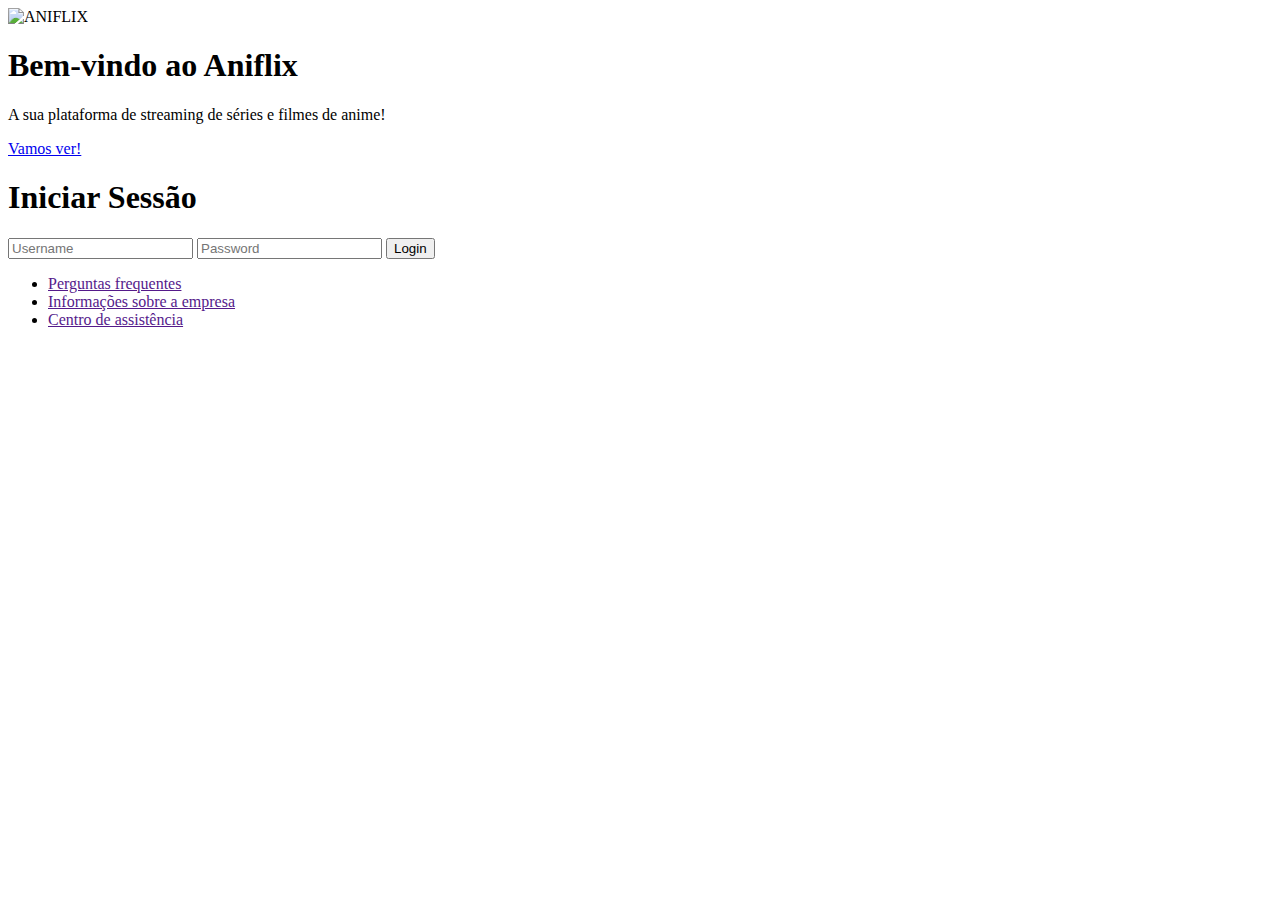
==== index.html @ 30934b17 "Correção de erros (Mais alguns)" ====
<!DOCTYPE html><html lang="pt"><head>
    <meta charset="UTF-8">
    <meta name="viewport" content="width=device-width, initial-scale=1.0">
    <link rel="stylesheet" href="assets/index.a9b8f035.css">
    <title>Aniflix</title>
</head>
<body>
    <header>
        <div id="header-logo">
            <img src="assets/LOGO.svg" alt="ANIFLIX">
        </div>
        
    </header>

    <main class="home-page">
        <section class="home-section">
            <h1>Bem-vindo ao <span>Aniflix</span></h1>
            <p>A sua plataforma de streaming de séries e filmes de anime!</p>
            <a class="btn" href="browse/browse.html">Vamos ver!</a>
        </section>

        <section class="login home-section">
            <h1>Iniciar Sessão</h1>
            <form action="">
                <!-- <label for="login">Username</label> -->
                <input type="text" placeholder="Username">
                <!-- <label for="password">Password</label> -->
                <input type="password" placeholder="Password">
                <button class="btn">Login</button>
            </form>
        </section>
    </main>

    <footer>
        <ul>
            <li><a href="">Perguntas frequentes</a></li>
            <li><a href="">Informações sobre a empresa</a></li>
            <li><a href="">Centro de assistência</a></li>
        </ul>
    </footer>
</body></html>
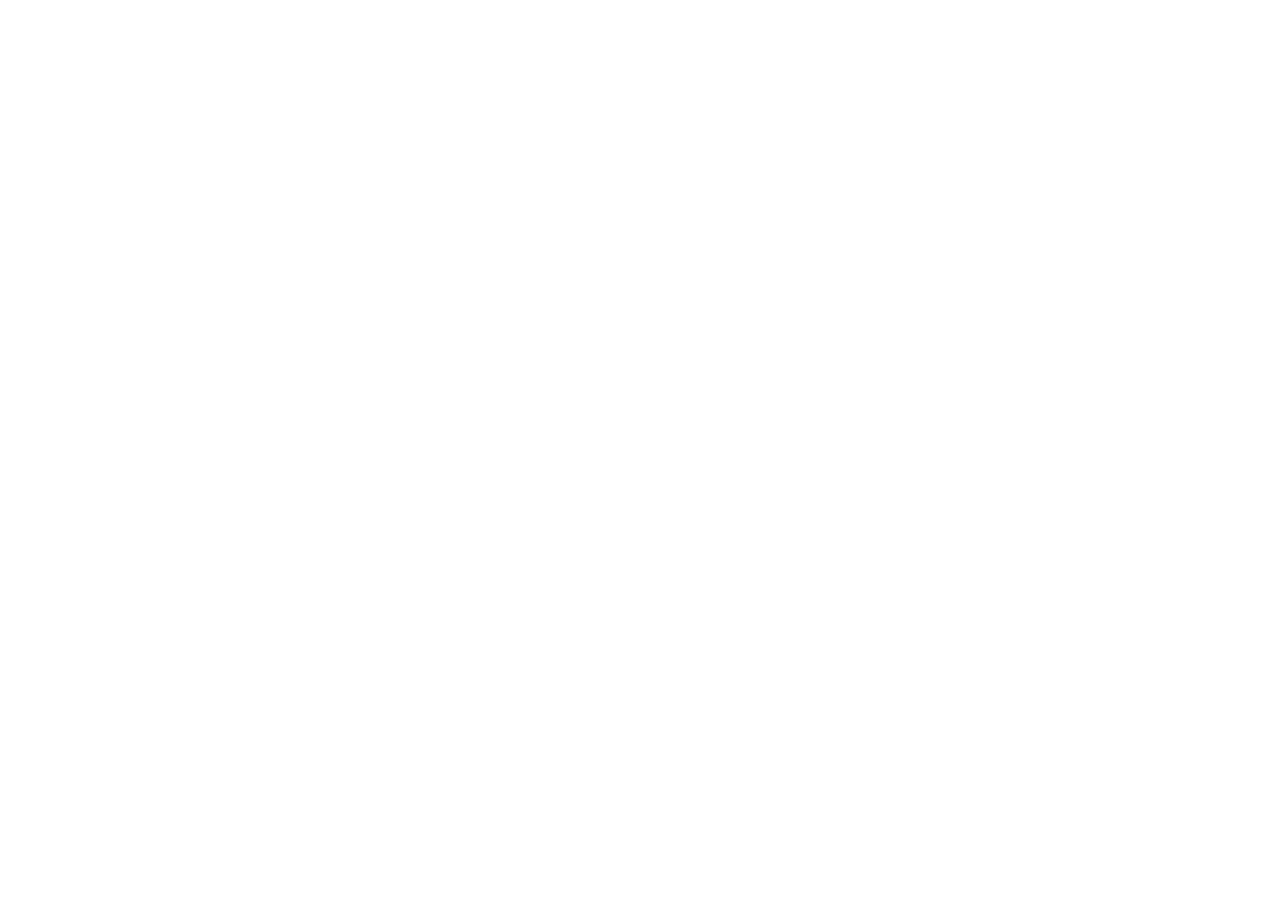
==== commit 61c81c92: "Correçõa de bugs (2)" ====
--- a/index.html
+++ b/index.html
@@ -1,41 +1 @@
-<!DOCTYPE html><html lang="pt"><head>
-    <meta charset="UTF-8">
-    <meta name="viewport" content="width=device-width, initial-scale=1.0">
-    <link rel="stylesheet" href="assets/index.a9b8f035.css">
-    <title>Aniflix</title>
-</head>
-<body>
-    <header>
-        <div id="header-logo">
-            <img src="assets/LOGO.svg" alt="ANIFLIX">
-        </div>
-        
-    </header>
-
-    <main class="home-page">
-        <section class="home-section">
-            <h1>Bem-vindo ao <span>Aniflix</span></h1>
-            <p>A sua plataforma de streaming de séries e filmes de anime!</p>
-            <a class="btn" href="browse/browse.html">Vamos ver!</a>
-        </section>
-
-        <section class="login home-section">
-            <h1>Iniciar Sessão</h1>
-            <form action="">
-                <!-- <label for="login">Username</label> -->
-                <input type="text" placeholder="Username">
-                <!-- <label for="password">Password</label> -->
-                <input type="password" placeholder="Password">
-                <button class="btn">Login</button>
-            </form>
-        </section>
-    </main>
-
-    <footer>
-        <ul>
-            <li><a href="">Perguntas frequentes</a></li>
-            <li><a href="">Informações sobre a empresa</a></li>
-            <li><a href="">Centro de assistência</a></li>
-        </ul>
-    </footer>
-</body></html>+<!DOCTYPE html><html lang="pt"><head><meta charset="utf-8"><meta http-equiv="X-UA-Compatible" content="IE=edge"><meta name="viewport" content="width=device-width,initial-scale=1"><link rel="icon" href="/Aniflix/favicon.ico"><title>aniflix-vue</title><link href="/Aniflix/css/browse.a3f6f795.css" rel="prefetch"><link href="/Aniflix/js/browse.d1b10013.js" rel="prefetch"><link href="/Aniflix/css/app.33cc56f6.css" rel="preload" as="style"><link href="/Aniflix/js/app.72eccd1c.js" rel="preload" as="script"><link href="/Aniflix/js/chunk-vendors.2c0361d5.js" rel="preload" as="script"><link href="/Aniflix/css/app.33cc56f6.css" rel="stylesheet"></head><body><noscript><strong>We're sorry but aniflix-vue doesn't work properly without JavaScript enabled. Please enable it to continue.</strong></noscript><div id="app"></div><script src="/Aniflix/js/chunk-vendors.2c0361d5.js"></script><script src="/Aniflix/js/app.72eccd1c.js"></script></body></html>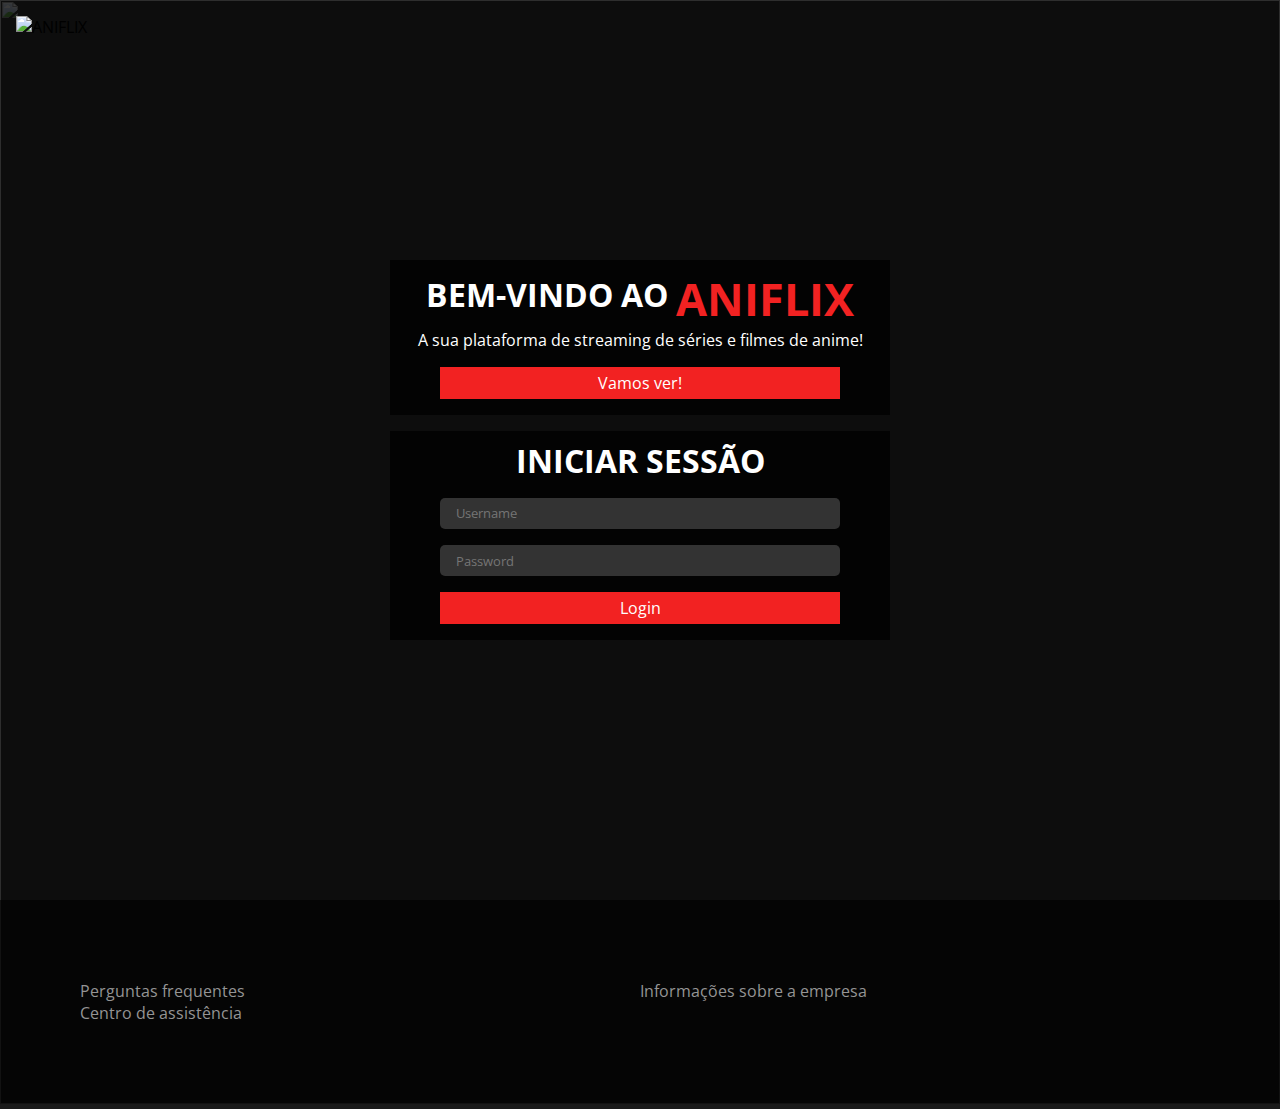
==== commit 0c2e98d8: "Correção de bugs (6)" ====
--- a/index.html
+++ b/index.html
@@ -1 +1,17 @@
-<!DOCTYPE html><html lang="pt"><head><meta charset="utf-8"><meta http-equiv="X-UA-Compatible" content="IE=edge"><meta name="viewport" content="width=device-width,initial-scale=1"><link rel="icon" href="/Aniflix/favicon.ico"><title>aniflix-vue</title><link href="/Aniflix/css/browse.a3f6f795.css" rel="prefetch"><link href="/Aniflix/js/browse.d1b10013.js" rel="prefetch"><link href="/Aniflix/css/app.33cc56f6.css" rel="preload" as="style"><link href="/Aniflix/js/app.72eccd1c.js" rel="preload" as="script"><link href="/Aniflix/js/chunk-vendors.2c0361d5.js" rel="preload" as="script"><link href="/Aniflix/css/app.33cc56f6.css" rel="stylesheet"></head><body><noscript><strong>We're sorry but aniflix-vue doesn't work properly without JavaScript enabled. Please enable it to continue.</strong></noscript><div id="app"></div><script src="/Aniflix/js/chunk-vendors.2c0361d5.js"></script><script src="/Aniflix/js/app.72eccd1c.js"></script></body></html>+<!DOCTYPE html>
+<html lang="pt">
+  <head>
+    <meta charset="utf-8">
+    <meta http-equiv="X-UA-Compatible" content="IE=edge">
+    <meta name="viewport" content="width=device-width,initial-scale=1.0">
+    <link rel='icon' href="/favicon.ico">
+    <title>aniflix-vue</title>
+  <link href="/js/browse.js" rel="prefetch"><link href="/js/app.js" rel="preload" as="script"><link href="/js/chunk-vendors.js" rel="preload" as="script"></head>
+  <body>
+    <noscript>
+      <strong>We're sorry but aniflix-vue doesn't work properly without JavaScript enabled. Please enable it to continue.</strong>
+    </noscript>
+    <div id="app"></div>
+    <!-- built files will be auto injected -->
+  <script type="text/javascript" src="/js/chunk-vendors.js"></script><script type="text/javascript" src="/js/app.js"></script></body>
+</html>
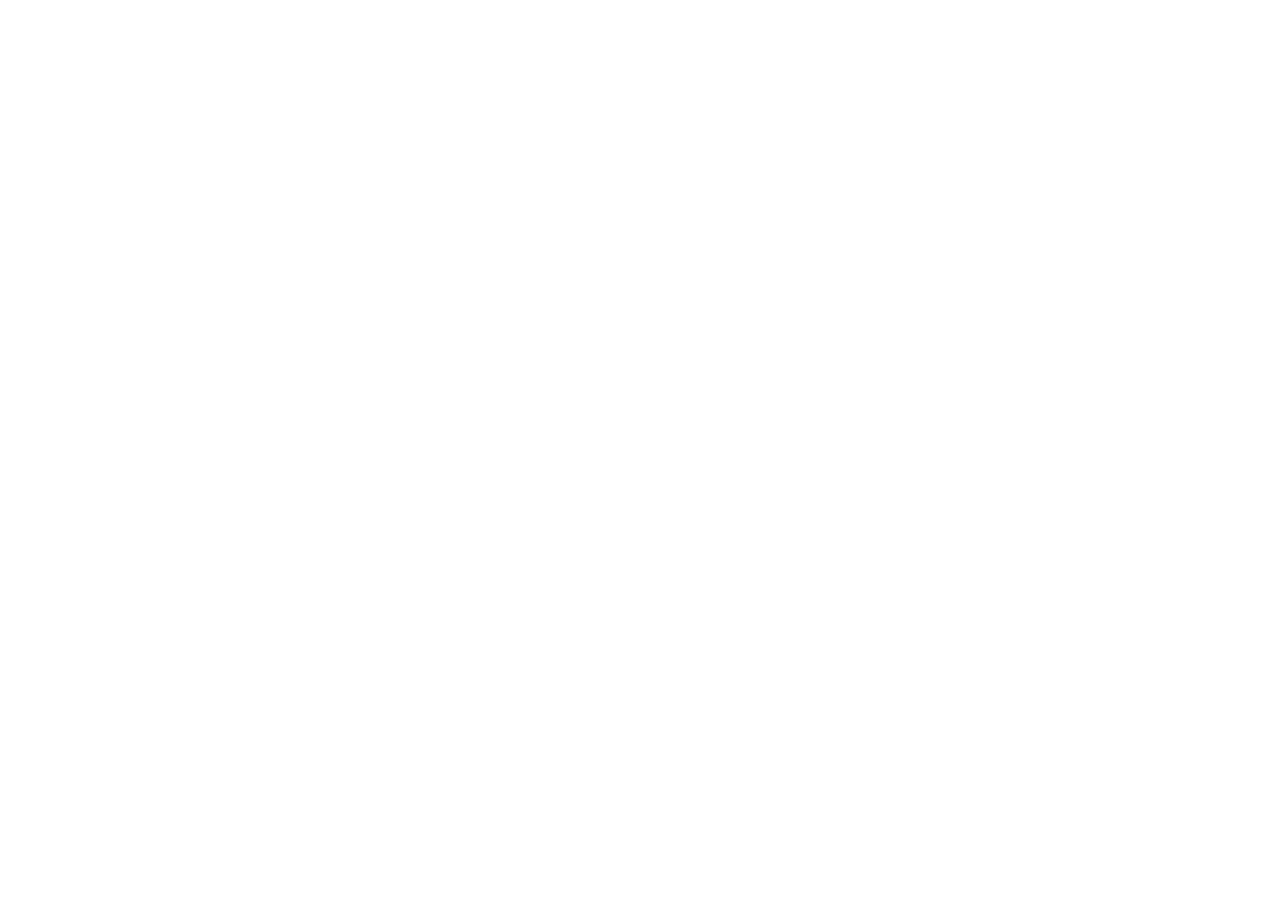
==== commit e470b0f7: "Correção de Bugs (7)" ====
--- a/index.html
+++ b/index.html
@@ -1,17 +1 @@
-<!DOCTYPE html>
-<html lang="pt">
-  <head>
-    <meta charset="utf-8">
-    <meta http-equiv="X-UA-Compatible" content="IE=edge">
-    <meta name="viewport" content="width=device-width,initial-scale=1.0">
-    <link rel='icon' href="/favicon.ico">
-    <title>aniflix-vue</title>
-  <link href="/js/browse.js" rel="prefetch"><link href="/js/app.js" rel="preload" as="script"><link href="/js/chunk-vendors.js" rel="preload" as="script"></head>
-  <body>
-    <noscript>
-      <strong>We're sorry but aniflix-vue doesn't work properly without JavaScript enabled. Please enable it to continue.</strong>
-    </noscript>
-    <div id="app"></div>
-    <!-- built files will be auto injected -->
-  <script type="text/javascript" src="/js/chunk-vendors.js"></script><script type="text/javascript" src="/js/app.js"></script></body>
-</html>
+<!DOCTYPE html><html lang="pt"><head><meta charset="utf-8"><meta http-equiv="X-UA-Compatible" content="IE=edge"><meta name="viewport" content="width=device-width,initial-scale=1"><link rel="icon" href="/Aniflix/favicon.ico"><title>aniflix-vue</title><link href="/Aniflix/css/browse.73fbd64a.css" rel="prefetch"><link href="/Aniflix/js/browse.a32cee94.js" rel="prefetch"><link href="/Aniflix/css/app.33cc56f6.css" rel="preload" as="style"><link href="/Aniflix/js/app.cec380e8.js" rel="preload" as="script"><link href="/Aniflix/js/chunk-vendors.2c0361d5.js" rel="preload" as="script"><link href="/Aniflix/css/app.33cc56f6.css" rel="stylesheet"></head><body><noscript><strong>We're sorry but aniflix-vue doesn't work properly without JavaScript enabled. Please enable it to continue.</strong></noscript><div id="app"></div><script src="/Aniflix/js/chunk-vendors.2c0361d5.js"></script><script src="/Aniflix/js/app.cec380e8.js"></script></body></html>